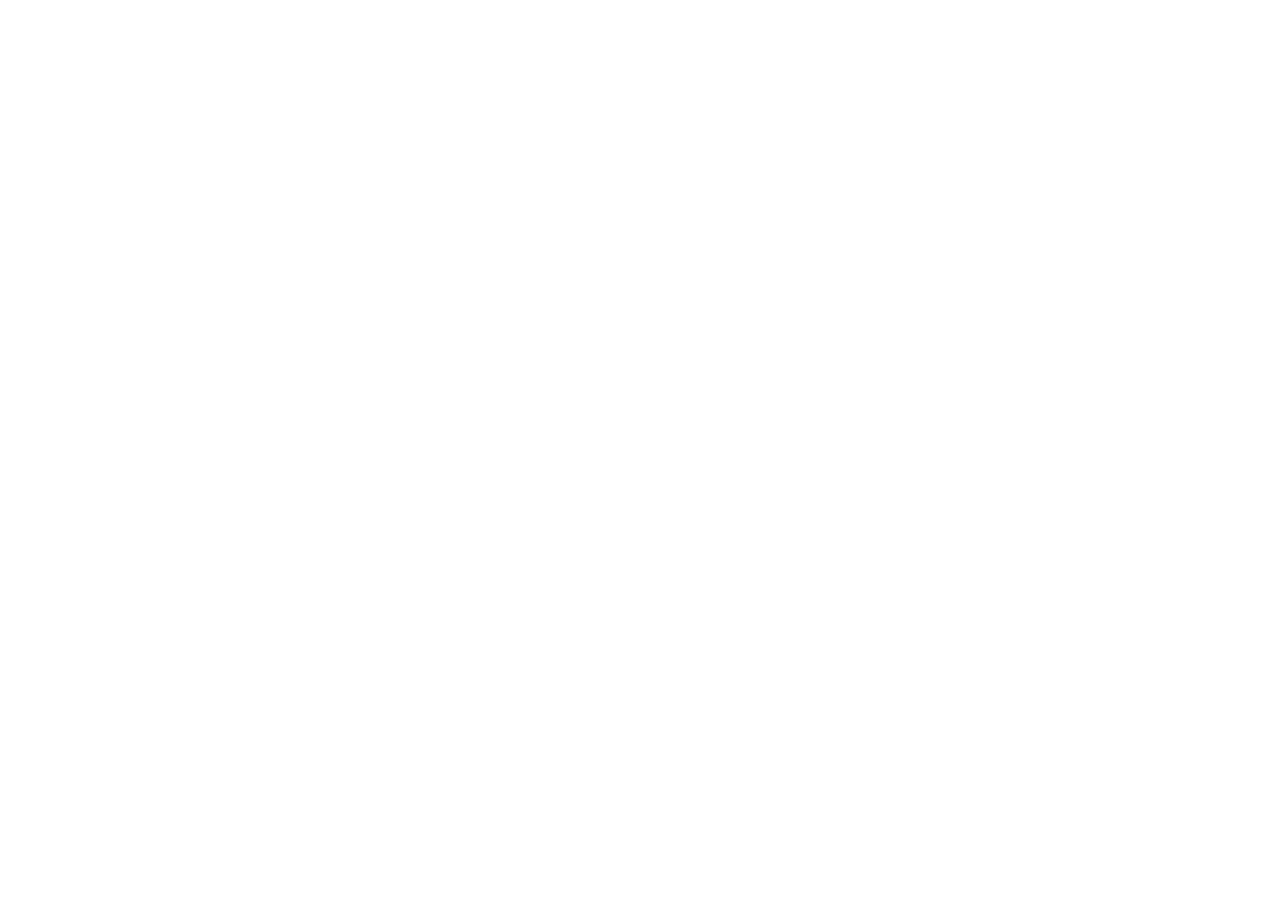
==== skuska.html @ 7920e5e5 "Pridanie html" ====
<!DOCTYPE html>
<html lang="en">
<head>
    <meta charset="UTF-8">
    <meta http-equiv="X-UA-Compatible" content="IE=edge">
    <meta name="viewport" content="width=device-width, initial-scale=1.0">
    <title>Document</title>
</head>
<body>
    
    <script src="skuska.js"></script>
</body>
</html>
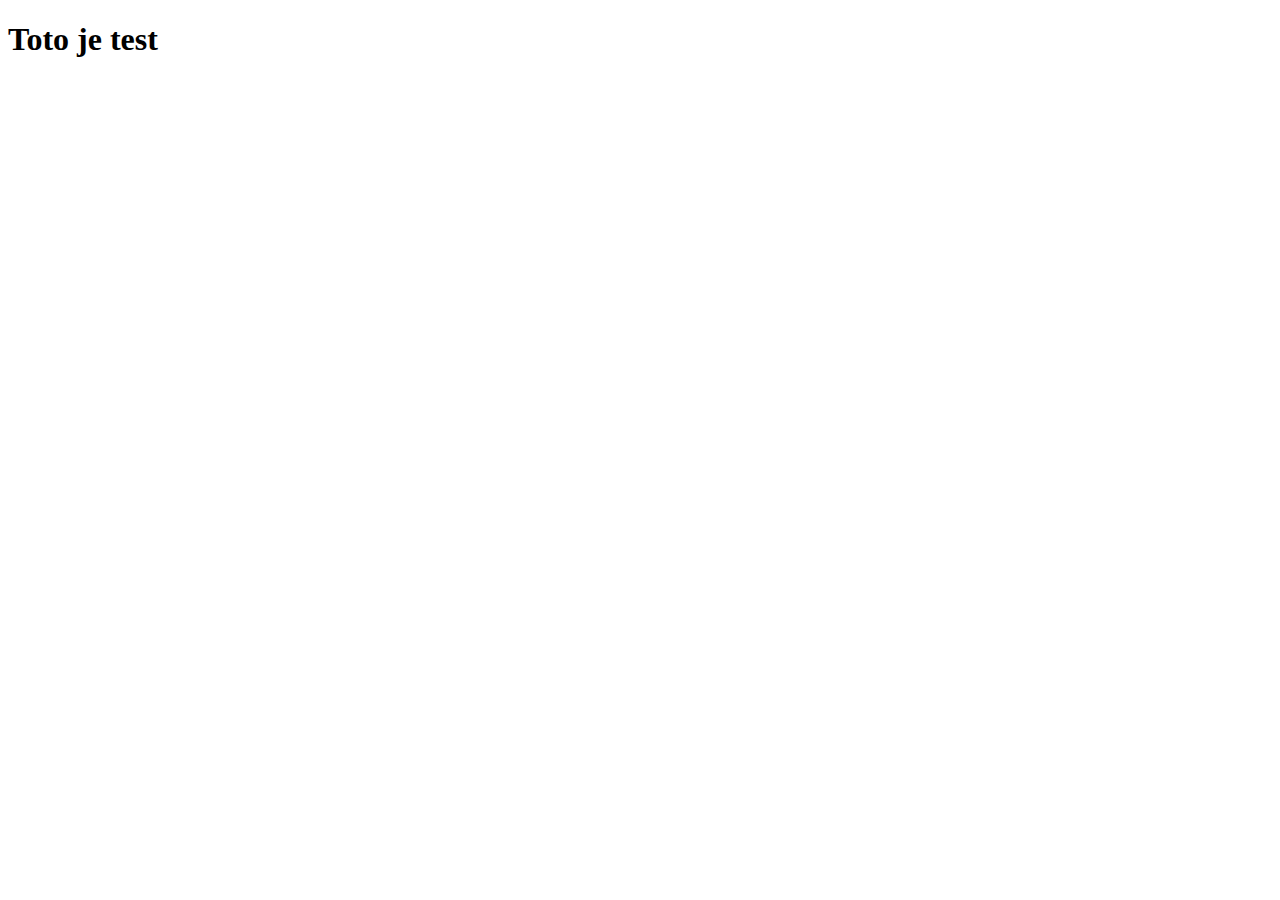
==== commit 61d87e40: "stvrty-commit" ====
--- a/skuska.html
+++ b/skuska.html
@@ -7,7 +7,7 @@
     <title>Document</title>
 </head>
 <body>
-    
+    <h1>Toto je test</h1>
     <script src="skuska.js"></script>
 </body>
 </html>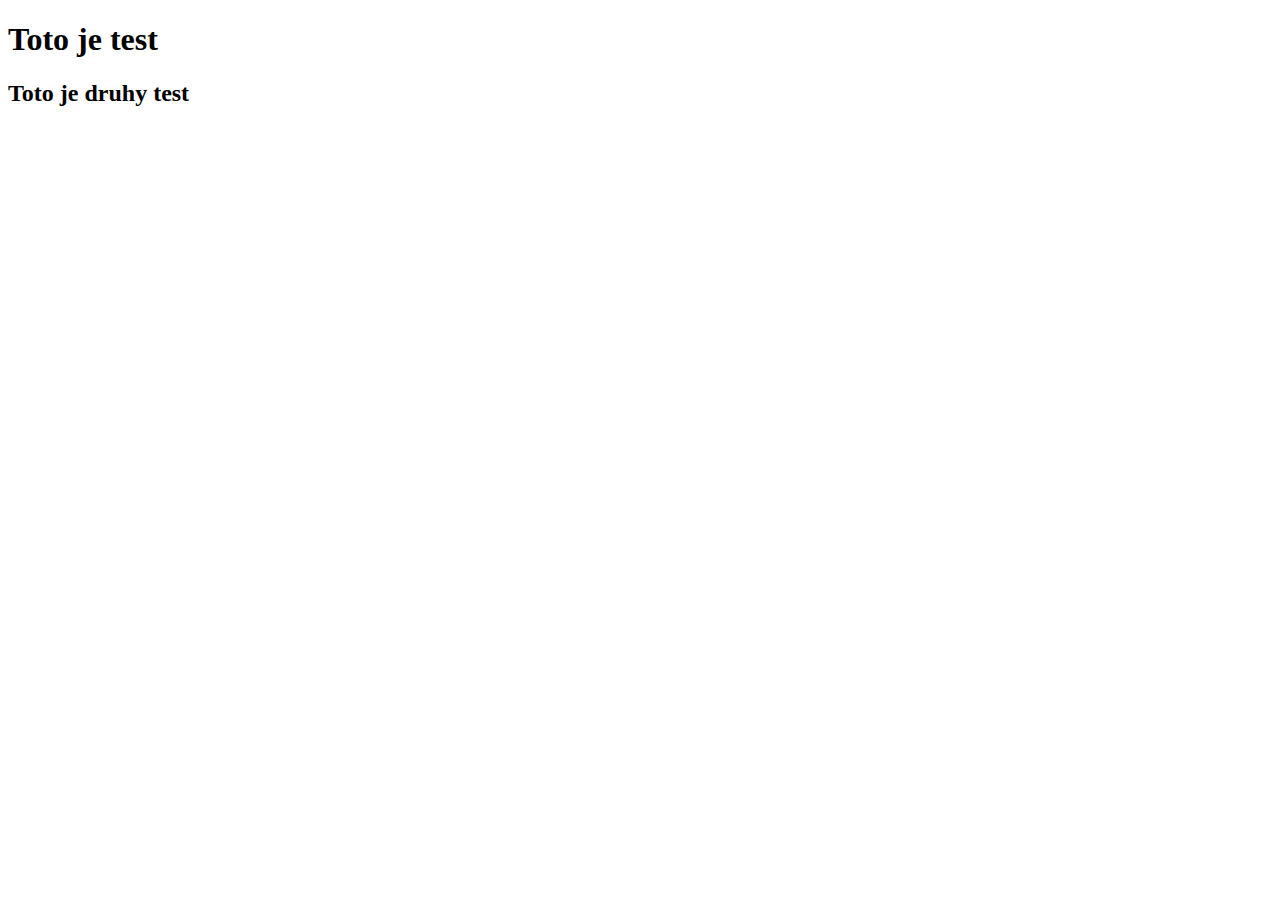
==== commit 127e392f: "piaty-commit" ====
--- a/skuska.html
+++ b/skuska.html
@@ -8,6 +8,7 @@
 </head>
 <body>
     <h1>Toto je test</h1>
+    <h2>Toto je druhy test</h2>
     <script src="skuska.js"></script>
 </body>
 </html>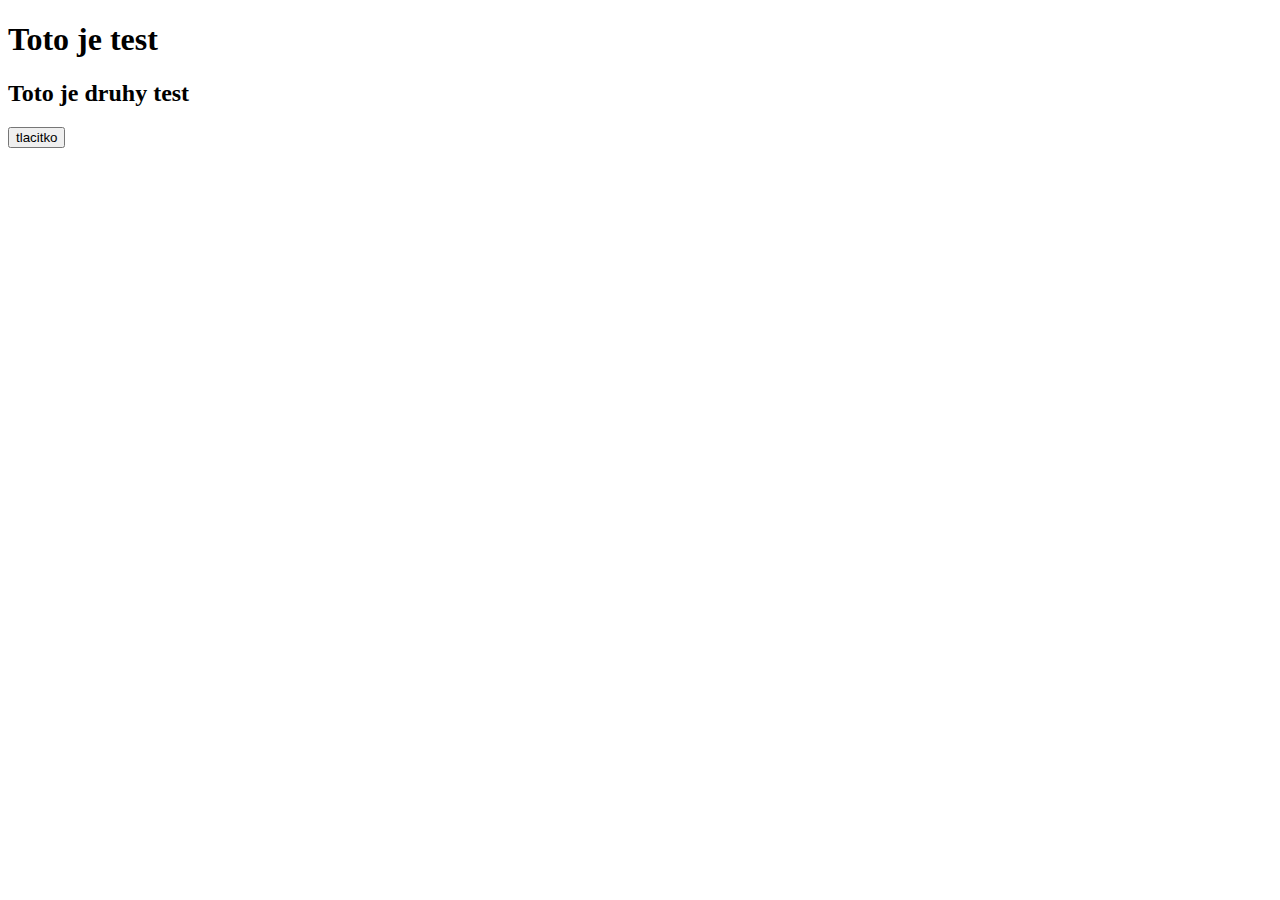
==== commit 17e903c9: "commit" ====
--- a/skuska.html
+++ b/skuska.html
@@ -9,6 +9,7 @@
 <body>
     <h1>Toto je test</h1>
     <h2>Toto je druhy test</h2>
+    <button id="tlacitko">tlacitko</button>
     <script src="skuska.js"></script>
 </body>
 </html>